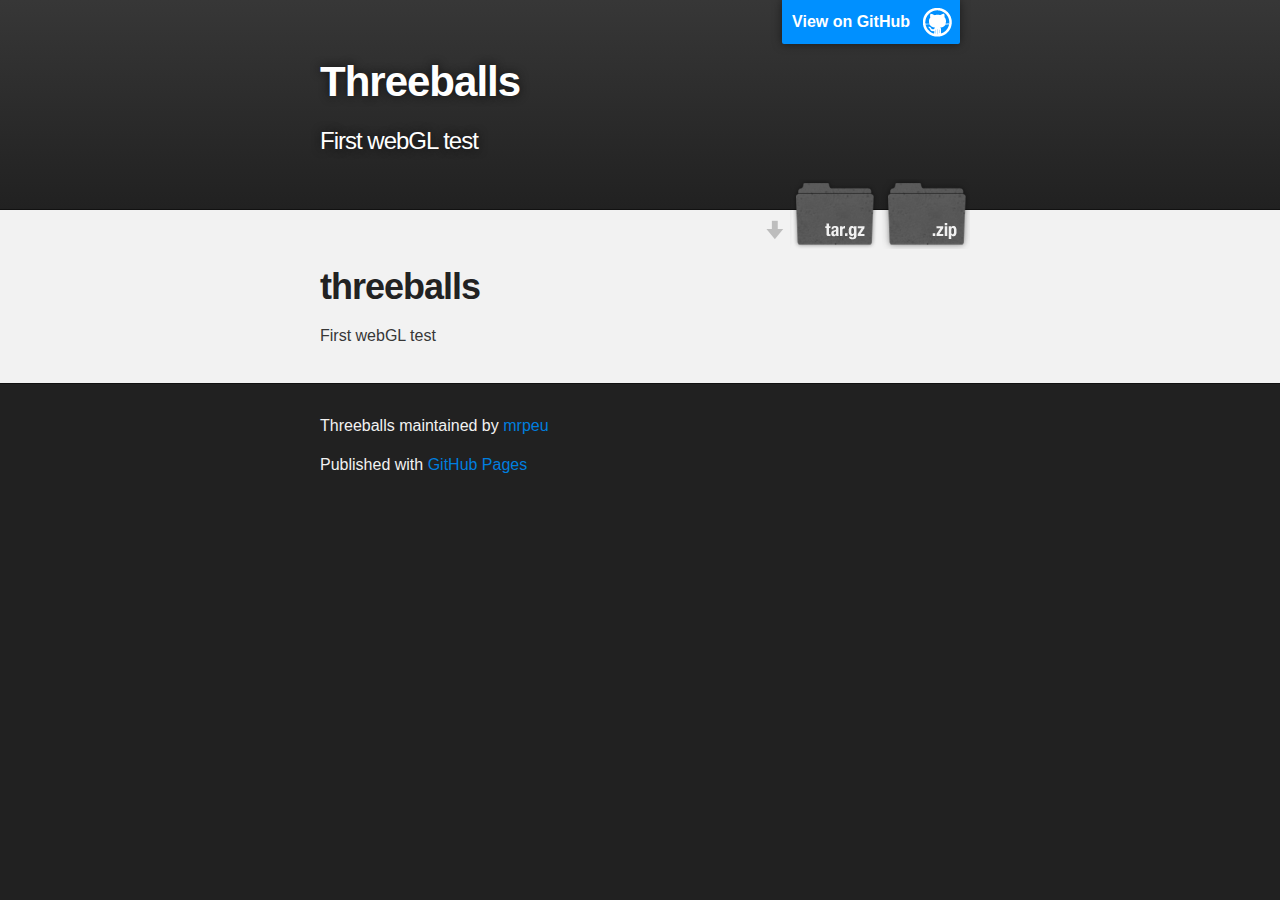
==== index.html @ 85289fc2 "Create gh-pages branch via GitHub" ====
<!DOCTYPE html>
<html>

  <head>
    <meta charset='utf-8' />
    <meta http-equiv="X-UA-Compatible" content="chrome=1" />
    <meta name="description" content="Threeballs : First webGL test" />

    <link rel="stylesheet" type="text/css" media="screen" href="stylesheets/stylesheet.css">

    <title>Threeballs</title>
  </head>

  <body>

    <!-- HEADER -->
    <div id="header_wrap" class="outer">
        <header class="inner">
          <a id="forkme_banner" href="https://github.com/mrpeu/threeballs">View on GitHub</a>

          <h1 id="project_title">Threeballs</h1>
          <h2 id="project_tagline">First webGL test</h2>

            <section id="downloads">
              <a class="zip_download_link" href="https://github.com/mrpeu/threeballs/zipball/master">Download this project as a .zip file</a>
              <a class="tar_download_link" href="https://github.com/mrpeu/threeballs/tarball/master">Download this project as a tar.gz file</a>
            </section>
        </header>
    </div>

    <!-- MAIN CONTENT -->
    <div id="main_content_wrap" class="outer">
      <section id="main_content" class="inner">
        <h1>threeballs</h1>

<p>First webGL test</p>
      </section>
    </div>

    <!-- FOOTER  -->
    <div id="footer_wrap" class="outer">
      <footer class="inner">
        <p class="copyright">Threeballs maintained by <a href="https://github.com/mrpeu">mrpeu</a></p>
        <p>Published with <a href="http://pages.github.com">GitHub Pages</a></p>
      </footer>
    </div>

    

  </body>
</html>
---- stylesheets/stylesheet.css ----
/*******************************************************************************
Slate Theme for GitHub Pages
by Jason Costello, @jsncostello
*******************************************************************************/

@import url(pygment_trac.css);

/*******************************************************************************
MeyerWeb Reset
*******************************************************************************/

html, body, div, span, applet, object, iframe,
h1, h2, h3, h4, h5, h6, p, blockquote, pre,
a, abbr, acronym, address, big, cite, code,
del, dfn, em, img, ins, kbd, q, s, samp,
small, strike, strong, sub, sup, tt, var,
b, u, i, center,
dl, dt, dd, ol, ul, li,
fieldset, form, label, legend,
table, caption, tbody, tfoot, thead, tr, th, td,
article, aside, canvas, details, embed,
figure, figcaption, footer, header, hgroup,
menu, nav, output, ruby, section, summary,
time, mark, audio, video {
  margin: 0;
  padding: 0;
  border: 0;
  font: inherit;
  vertical-align: baseline;
}

/* HTML5 display-role reset for older browsers */
article, aside, details, figcaption, figure,
footer, header, hgroup, menu, nav, section {
  display: block;
}

ol, ul {
  list-style: none;
}

blockquote, q {
}

table {
  border-collapse: collapse;
  border-spacing: 0;
}

a:focus {
  outline: none;
}

/*******************************************************************************
Theme Styles
*******************************************************************************/

body {
  box-sizing: border-box;
  color:#373737;
  background: #212121;
  font-size: 16px;
  font-family: 'Myriad Pro', Calibri, Helvetica, Arial, sans-serif;
  line-height: 1.5;
  -webkit-font-smoothing: antialiased;
}

h1, h2, h3, h4, h5, h6 {
  margin: 10px 0;
  font-weight: 700;
  color:#222222;
  font-family: 'Lucida Grande', 'Calibri', Helvetica, Arial, sans-serif;
  letter-spacing: -1px;
}

h1 {
  font-size: 36px;
  font-weight: 700;
}

h2 {
  padding-bottom: 10px;
  font-size: 32px;
  background: url('../images/bg_hr.png') repeat-x bottom;
}

h3 {
  font-size: 24px;
}

h4 {
  font-size: 21px;
}

h5 {
  font-size: 18px;
}

h6 {
  font-size: 16px;
}

p {
  margin: 10px 0 15px 0;
}

footer p {
  color: #f2f2f2;
}

a {
  text-decoration: none;
  color: #007edf;
  text-shadow: none;

  transition: color 0.5s ease;
  transition: text-shadow 0.5s ease;
  -webkit-transition: color 0.5s ease;
  -webkit-transition: text-shadow 0.5s ease;
  -moz-transition: color 0.5s ease;
  -moz-transition: text-shadow 0.5s ease;
  -o-transition: color 0.5s ease;
  -o-transition: text-shadow 0.5s ease;
  -ms-transition: color 0.5s ease;
  -ms-transition: text-shadow 0.5s ease;
}

#main_content a:hover {
  color: #0069ba;
  text-shadow: #0090ff 0px 0px 2px;
}

footer a:hover {
  color: #43adff;
  text-shadow: #0090ff 0px 0px 2px;
}

em {
  font-style: italic;
}

strong {
  font-weight: bold;
}

img {
  position: relative;
  margin: 0 auto;
  max-width: 739px;
  padding: 5px;
  margin: 10px 0 10px 0;
  border: 1px solid #ebebeb;

  box-shadow: 0 0 5px #ebebeb;
  -webkit-box-shadow: 0 0 5px #ebebeb;
  -moz-box-shadow: 0 0 5px #ebebeb;
  -o-box-shadow: 0 0 5px #ebebeb;
  -ms-box-shadow: 0 0 5px #ebebeb;
}

pre, code {
  width: 100%;
  color: #222;
  background-color: #fff;

  font-family: Monaco, "Bitstream Vera Sans Mono", "Lucida Console", Terminal, monospace;
  font-size: 14px;

  border-radius: 2px;
  -moz-border-radius: 2px;
  -webkit-border-radius: 2px;



}

pre {
  width: 100%;
  padding: 10px;
  box-shadow: 0 0 10px rgba(0,0,0,.1);
  overflow: auto;
}

code {
  padding: 3px;
  margin: 0 3px;
  box-shadow: 0 0 10px rgba(0,0,0,.1);
}

pre code {
  display: block;
  box-shadow: none;
}

blockquote {
  color: #666;
  margin-bottom: 20px;
  padding: 0 0 0 20px;
  border-left: 3px solid #bbb;
}

ul, ol, dl {
  margin-bottom: 15px
}

ul li {
  list-style: inside;
  padding-left: 20px;
}

ol li {
  list-style: decimal inside;
  padding-left: 20px;
}

dl dt {
  font-weight: bold;
}

dl dd {
  padding-left: 20px;
  font-style: italic;
}

dl p {
  padding-left: 20px;
  font-style: italic;
}

hr {
  height: 1px;
  margin-bottom: 5px;
  border: none;
  background: url('../images/bg_hr.png') repeat-x center;
}

table {
  border: 1px solid #373737;
  margin-bottom: 20px;
  text-align: left;
 }

th {
  font-family: 'Lucida Grande', 'Helvetica Neue', Helvetica, Arial, sans-serif;
  padding: 10px;
  background: #373737;
  color: #fff;
 }

td {
  padding: 10px;
  border: 1px solid #373737;
 }

form {
  background: #f2f2f2;
  padding: 20px;
}

img {
  width: 100%;
  max-width: 100%;
}

/*******************************************************************************
Full-Width Styles
*******************************************************************************/

.outer {
  width: 100%;
}

.inner {
  position: relative;
  max-width: 640px;
  padding: 20px 10px;
  margin: 0 auto;
}

#forkme_banner {
  display: block;
  position: absolute;
  top:0;
  right: 10px;
  z-index: 10;
  padding: 10px 50px 10px 10px;
  color: #fff;
  background: url('../images/blacktocat.png') #0090ff no-repeat 95% 50%;
  font-weight: 700;
  box-shadow: 0 0 10px rgba(0,0,0,.5);
  border-bottom-left-radius: 2px;
  border-bottom-right-radius: 2px;
}

#header_wrap {
  background: #212121;
  background: -moz-linear-gradient(top, #373737, #212121);
  background: -webkit-linear-gradient(top, #373737, #212121);
  background: -ms-linear-gradient(top, #373737, #212121);
  background: -o-linear-gradient(top, #373737, #212121);
  background: linear-gradient(top, #373737, #212121);
}

#header_wrap .inner {
  padding: 50px 10px 30px 10px;
}

#project_title {
  margin: 0;
  color: #fff;
  font-size: 42px;
  font-weight: 700;
  text-shadow: #111 0px 0px 10px;
}

#project_tagline {
  color: #fff;
  font-size: 24px;
  font-weight: 300;
  background: none;
  text-shadow: #111 0px 0px 10px;
}

#downloads {
  position: absolute;
  width: 210px;
  z-index: 10;
  bottom: -40px;
  right: 0;
  height: 70px;
  background: url('../images/icon_download.png') no-repeat 0% 90%;
}

.zip_download_link {
  display: block;
  float: right;
  width: 90px;
  height:70px;
  text-indent: -5000px;
  overflow: hidden;
  background: url(../images/sprite_download.png) no-repeat bottom left;
}

.tar_download_link {
  display: block;
  float: right;
  width: 90px;
  height:70px;
  text-indent: -5000px;
  overflow: hidden;
  background: url(../images/sprite_download.png) no-repeat bottom right;
  margin-left: 10px;
}

.zip_download_link:hover {
  background: url(../images/sprite_download.png) no-repeat top left;
}

.tar_download_link:hover {
  background: url(../images/sprite_download.png) no-repeat top right;
}

#main_content_wrap {
  background: #f2f2f2;
  border-top: 1px solid #111;
  border-bottom: 1px solid #111;
}

#main_content {
  padding-top: 40px;
}

#footer_wrap {
  background: #212121;
}



/*******************************************************************************
Small Device Styles
*******************************************************************************/

@media screen and (max-width: 480px) {
  body {
    font-size:14px;
  }

  #downloads {
    display: none;
  }

  .inner {
    min-width: 320px;
    max-width: 480px;
  }

  #project_title {
  font-size: 32px;
  }

  h1 {
    font-size: 28px;
  }

  h2 {
    font-size: 24px;
  }

  h3 {
    font-size: 21px;
  }

  h4 {
    font-size: 18px;
  }

  h5 {
    font-size: 14px;
  }

  h6 {
    font-size: 12px;
  }

  code, pre {
    min-width: 320px;
    max-width: 480px;
    font-size: 11px;
  }

}
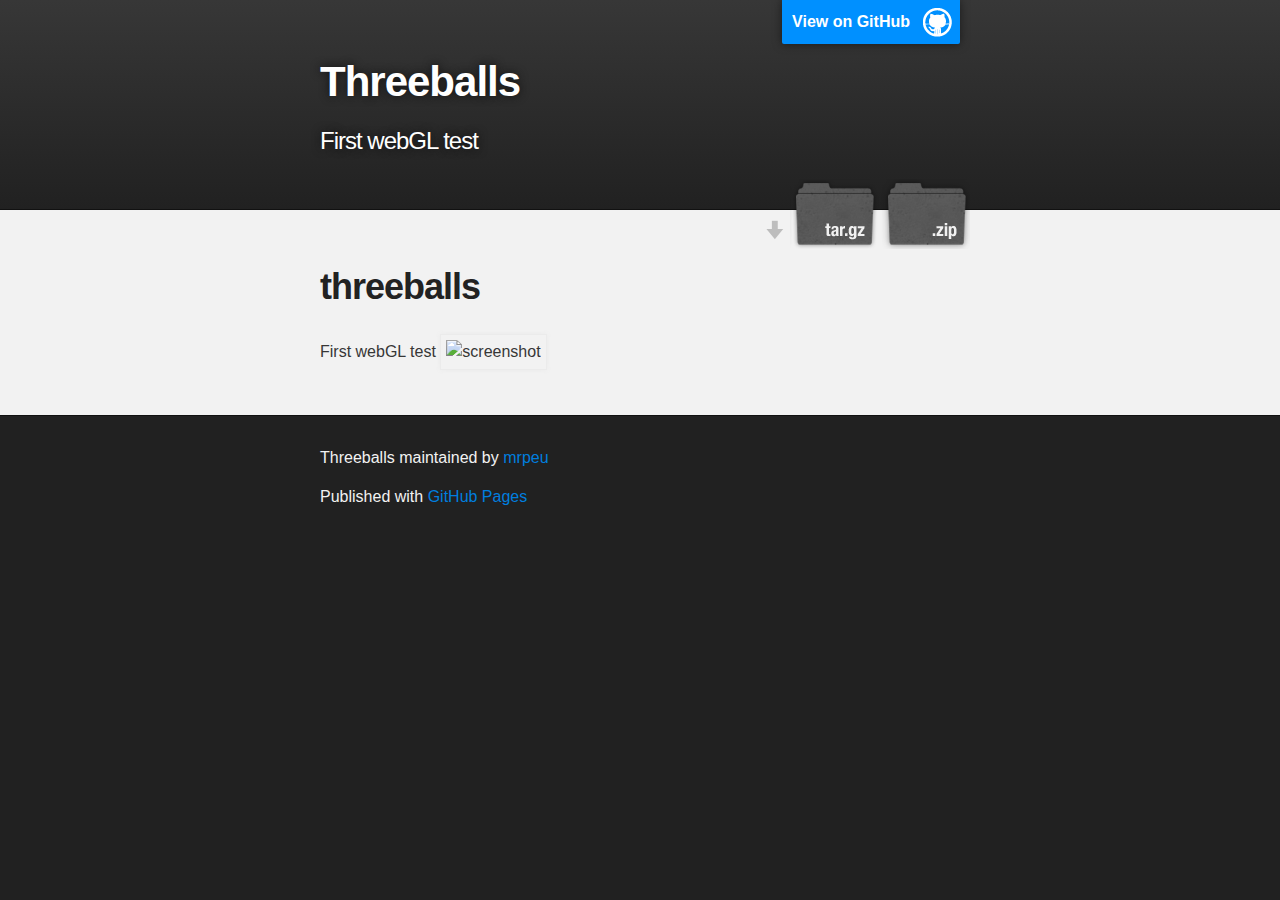
==== commit f1a8a829: "Create gh-pages branch via GitHub" ====
--- a/index.html
+++ b/index.html
@@ -33,7 +33,8 @@
       <section id="main_content" class="inner">
         <h1>threeballs</h1>
 
-<p>First webGL test</p>
+<p>First webGL test
+<img src="http://i.imgur.com/aYQEF.jpg?3" alt="screenshot"></p>
       </section>
     </div>
 
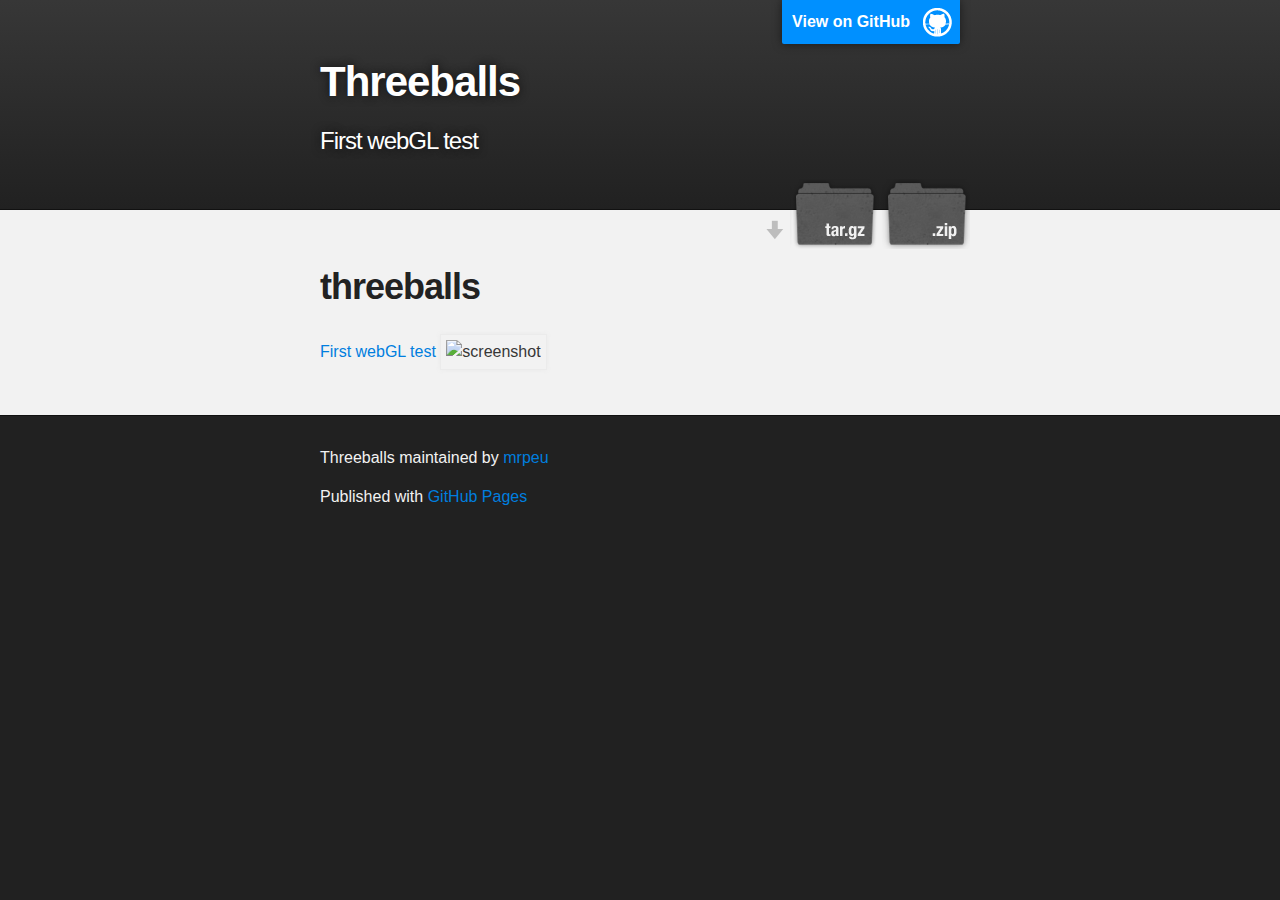
==== commit 29b0f01f: "add link to webgl demo page" ====
--- a/index.html
+++ b/index.html
@@ -33,7 +33,7 @@
       <section id="main_content" class="inner">
         <h1>threeballs</h1>
 
-<p>First webGL test
+<p><a href="https://raw.github.com/mrpeu/threeballs/gh-pages/threeballs.htm">First webGL test</a>
 <img src="http://i.imgur.com/aYQEF.jpg?3" alt="screenshot"></p>
       </section>
     </div>
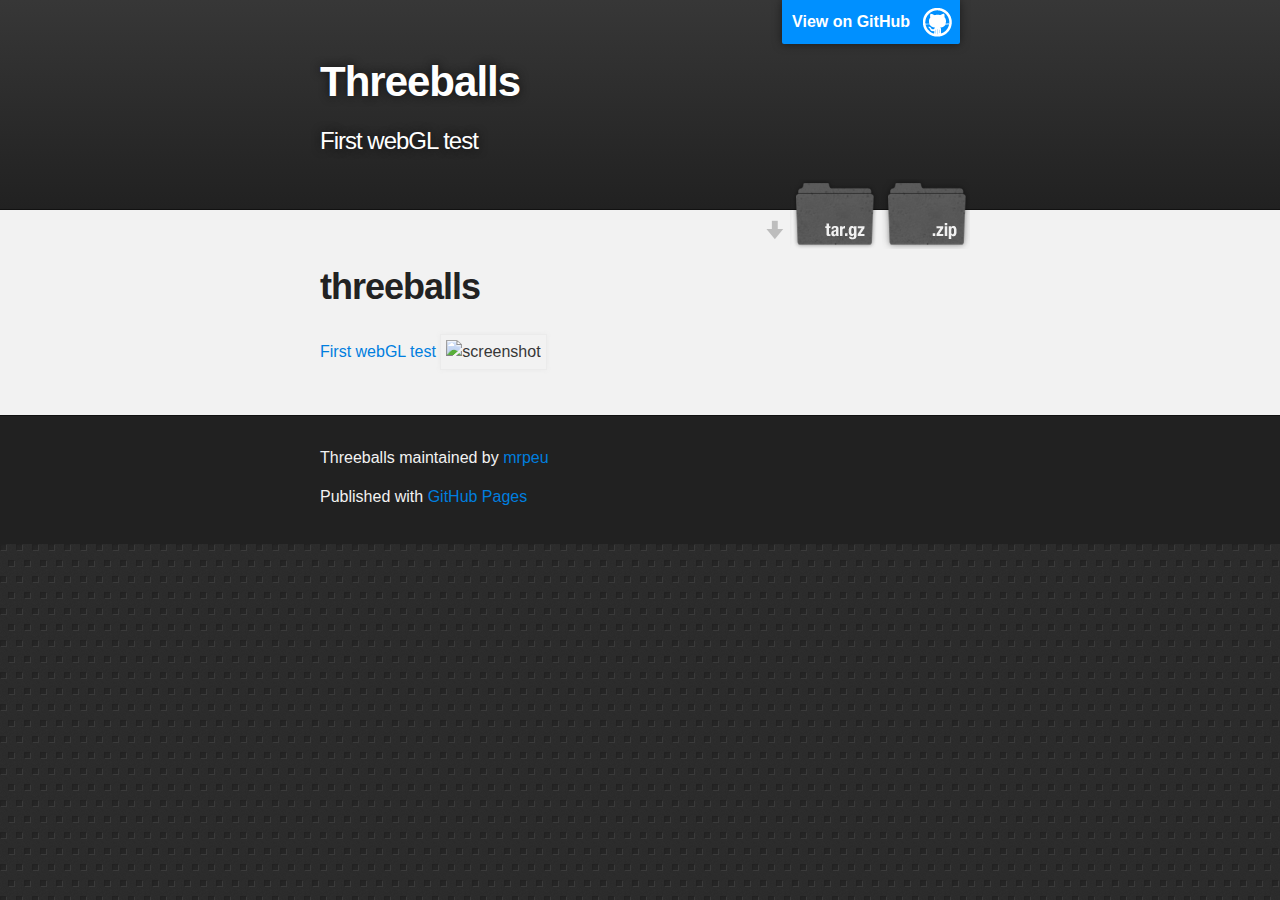
==== commit 98d8a9f5: "fix link" ====
--- a/index.html
+++ b/index.html
@@ -33,7 +33,7 @@
       <section id="main_content" class="inner">
         <h1>threeballs</h1>
 
-<p><a href="https://raw.github.com/mrpeu/threeballs/gh-pages/threeballs.htm">First webGL test</a>
+<p><a href="threeballs.htm">First webGL test</a>
 <img src="http://i.imgur.com/aYQEF.jpg?3" alt="screenshot"></p>
       </section>
     </div>
--- a/stylesheets/stylesheet.css
+++ b/stylesheets/stylesheet.css
@@ -59,6 +59,7 @@
   box-sizing: border-box;
   color:#373737;
   background: #212121;
+  background-image: url( ../images/squares.png );
   font-size: 16px;
   font-family: 'Myriad Pro', Calibri, Helvetica, Arial, sans-serif;
   line-height: 1.5;
